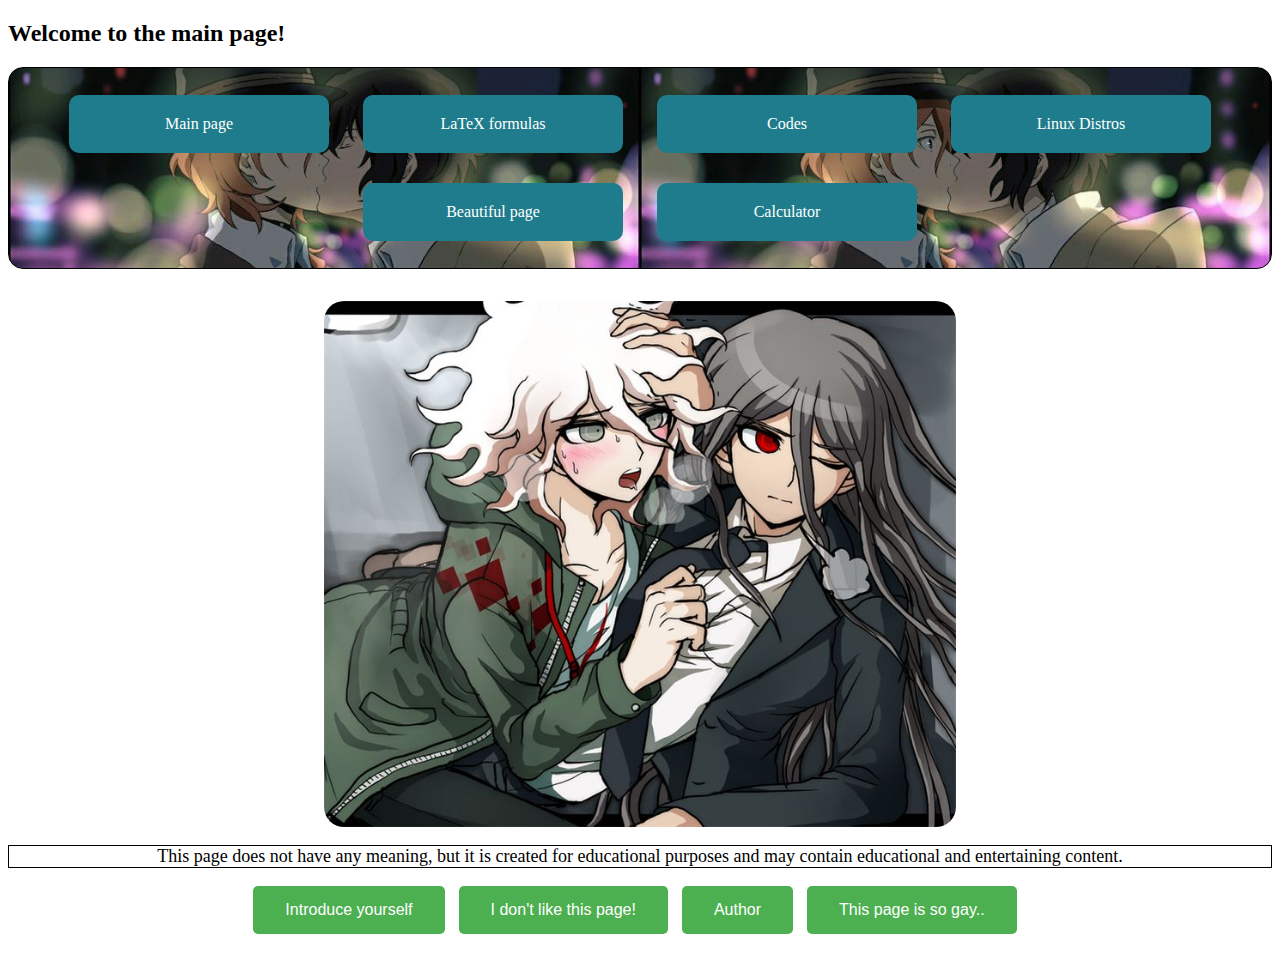
==== index.html @ 68776c4e "Update index.html" ====
<!DOCTYPE html>
<html lang='en'>
<head>
    <title>Vladimir's page
    </title>
    <link href="styles/style.css" rel="stylesheet" type="text/css">
    <link href="styles/main.css" rel="stylesheet" type="text/css">
</head>
<body>
<h2>Welcome to the main page!</h2>

<!-- Ссылки -->

<div class="menu">
    <a href="index.html"><span>Main page</span></a>
    <a href="formulas.html"><span>LaTeX formulas</span></a>
    <a href="codes.html"><span>Codes</span></a>
    <a href="distros.html"><span>Linux Distros</span></a>
    <a href="beautiful.html"><span>Beautiful page</span></a>
    <a href="interactive.html"><span>Calculator</span></a>
</div>

<div class="page-content">
    <img src="images/main_page.jpg" alt="gays" width="50%" class="center">
    <p id="script">This page does not have any meaning, but it is created for educational purposes and may contain educational and entertaining content. </p>
    <div class="actions">
        <button class="button" id="helloButton">Introduce yourself</button>
        <button class="button" id="byeButton">I don't like this page!</button>
        <button class="button" id="askButton">Author</button>
        <button class="button" id="gayButton">This page is so gay..</button>
    </div>
</div>


<script src="scripts/main.js"></script>

</body>
</html>
---- styles/style.css ----
.menu {
    border: 1px groove black;
    transition: .2s linear;
    border-radius: 15px;
    text-align: center;
    background-color: aliceblue;
    background-image: url("../images/gp8aVg8QWyI.jpg");
    background-size: 50%;
    padding-top: 12px;
    padding-bottom: 12px;
}

.menu a {
    text-decoration: none;
    color: #fff;
    display: inline-block;
    background: #1f7c8c;
    min-width: 200px;
    padding: 20px 30px;
    margin: 15px;
    border-radius: 10px;
    transition: .2s linear;
}

.menu a:hover {
    box-shadow: 300px 0 0 0 rgba(0, 0, 0, .3) inset;
}

.code {
    background: #f5f5f5;
    background-clip: border-box;
    border: 1px solid #e6e6e6;
    border-radius: 10px;
    word-spacing: 2px;
    padding: .8571429em 1.1428571em;
    margin-bottom: 1.7142857em;
    margin-top: 1.7142857em;
    overflow-x: scroll;
    text-overflow: clip;

    white-space: nowrap;
}

.page-content {
    margin-top: 32px;
    margin-bottom: 32px;
}
---- styles/main.css ----
.center {
  display: block;
  margin-left: auto;
  margin-right: auto;
  width: 50%;
  border-radius: 20px;
}

.actions {
  display: block;
  text-align: center;
  margin-left: auto;
  margin-right: auto;
}

.button {
  background-color: #4CAF50;
  border: none;
  color: white;
  padding: 15px 32px;
  text-align: center;
  text-decoration: none;
  display: inline-block;
  font-size: 16px;
  transition: .2s linear;
  border-radius: 5px;
  margin-right: 10px;
  margin-bottom: 10px;
}

.button:hover{
  box-shadow: 0 0 0 3px white, 0 0 0 6px #4caf50;
  cursor: pointer;
}

p {
  display: block;
  border: 1px groove black;
  transition: .2s linear;
  text-align:center;
  background-size: cover;
  font-size: large;
  margin-left: auto;
  margin-right: auto;
}
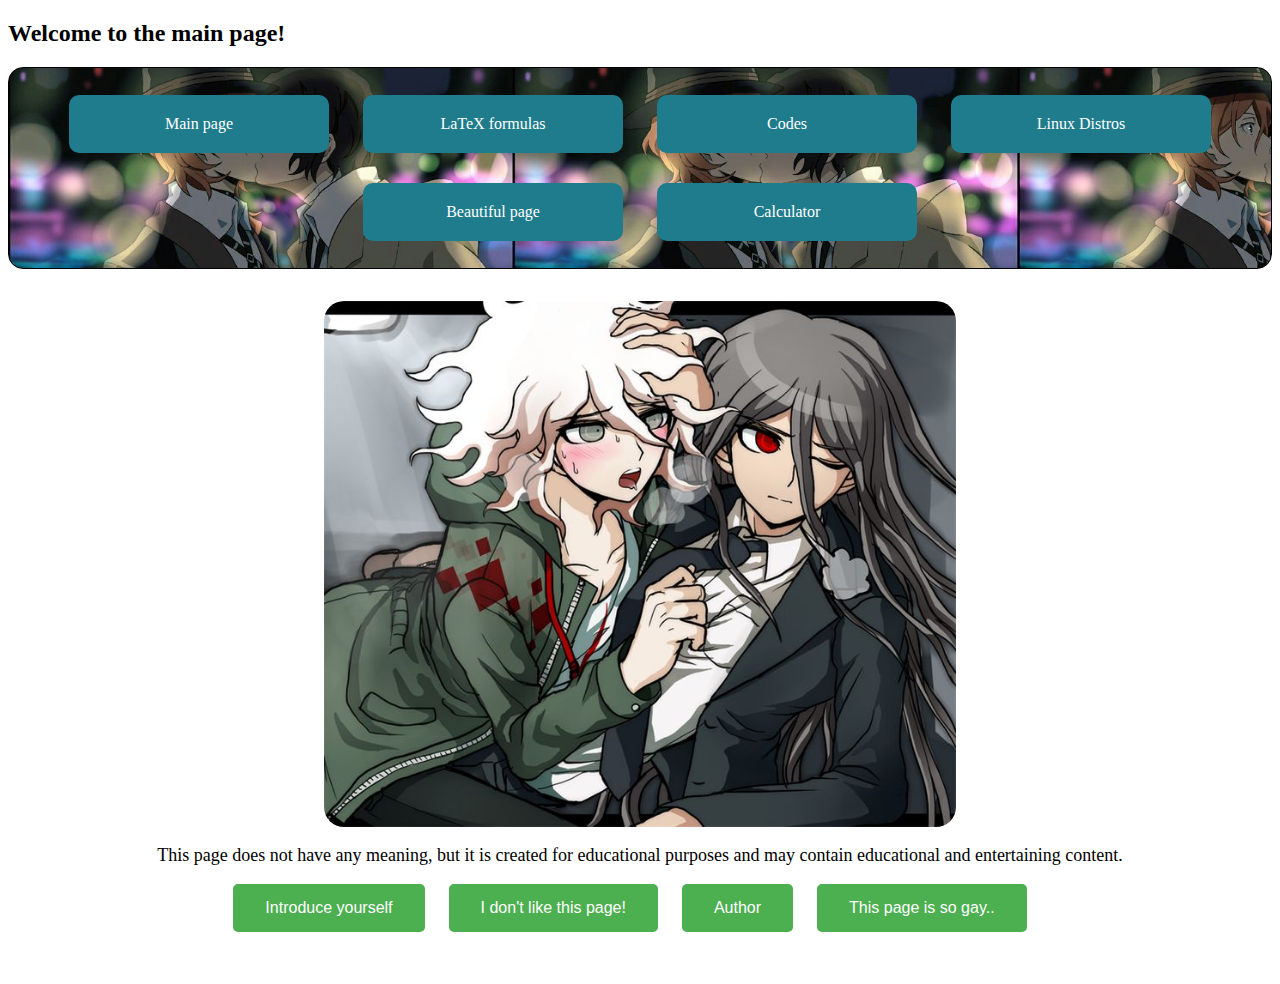
==== commit 5c2a7b93: "Add files via upload" ====
--- a/index.html
+++ b/index.html
@@ -21,7 +21,7 @@
 </div>
 
 <div class="page-content">
-    <img src="images/main_page.jpg" alt="gays" width="50%" class="center">
+    <img src="images/main_page.jpg" alt="Курису" width="50%" class="center">
     <p id="script">This page does not have any meaning, but it is created for educational purposes and may contain educational and entertaining content. </p>
     <div class="actions">
         <button class="button" id="helloButton">Introduce yourself</button>
--- a/styles/style.css
+++ b/styles/style.css
@@ -5,7 +5,7 @@
     text-align: center;
     background-color: aliceblue;
     background-image: url("../images/gp8aVg8QWyI.jpg");
-    background-size: 50%;
+    background-size: 40%;
     padding-top: 12px;
     padding-bottom: 12px;
 }
@@ -37,11 +37,13 @@
     margin-top: 1.7142857em;
     overflow-x: scroll;
     text-overflow: clip;
-
     white-space: nowrap;
+    font-size: large;
 }
 
 .page-content {
     margin-top: 32px;
     margin-bottom: 32px;
 }
+
+
--- a/styles/main.css
+++ b/styles/main.css
@@ -24,18 +24,18 @@
   font-size: 16px;
   transition: .2s linear;
   border-radius: 5px;
-  margin-right: 10px;
-  margin-bottom: 10px;
+  margin-right: 20px;
+  margin-bottom: 20px;
 }
 
 .button:hover{
   box-shadow: 0 0 0 3px white, 0 0 0 6px #4caf50;
   cursor: pointer;
+  transform: rotate(5deg);
 }
 
 p {
   display: block;
-  border: 1px groove black;
   transition: .2s linear;
   text-align:center;
   background-size: cover;
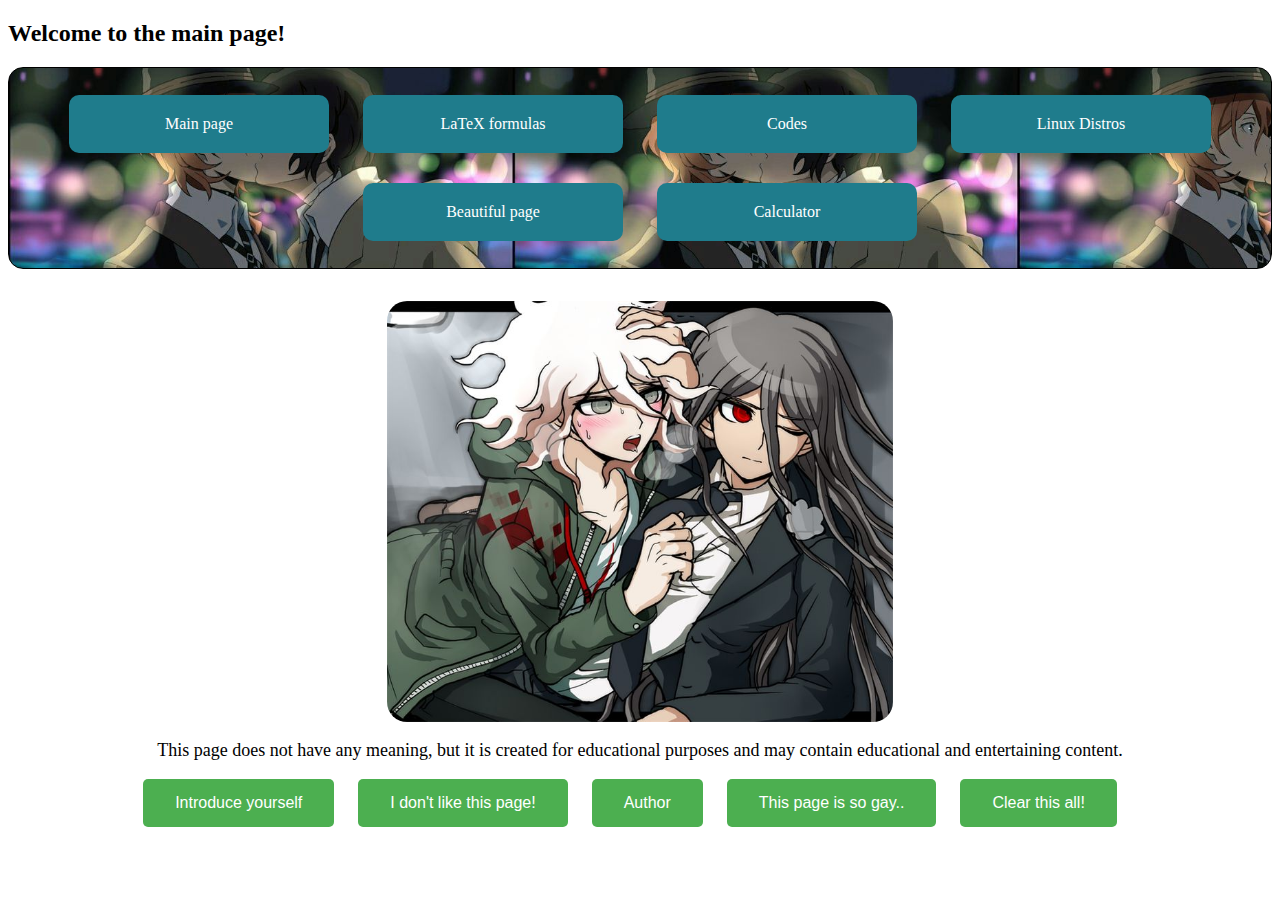
==== commit 2938d1f6: "Add files via upload" ====
--- a/index.html
+++ b/index.html
@@ -28,6 +28,7 @@
         <button class="button" id="byeButton">I don't like this page!</button>
         <button class="button" id="askButton">Author</button>
         <button class="button" id="gayButton">This page is so gay..</button>
+        <button class="button" id="clearButton">Clear this all!</button>
     </div>
 </div>
 
--- a/styles/main.css
+++ b/styles/main.css
@@ -2,9 +2,15 @@
   display: block;
   margin-left: auto;
   margin-right: auto;
-  width: 50%;
+  width: 40%;
   border-radius: 20px;
 }
+
+.center:hover{
+  cursor: pointer;
+  transform: rotate(180deg);
+}
+
 
 .actions {
   display: block;
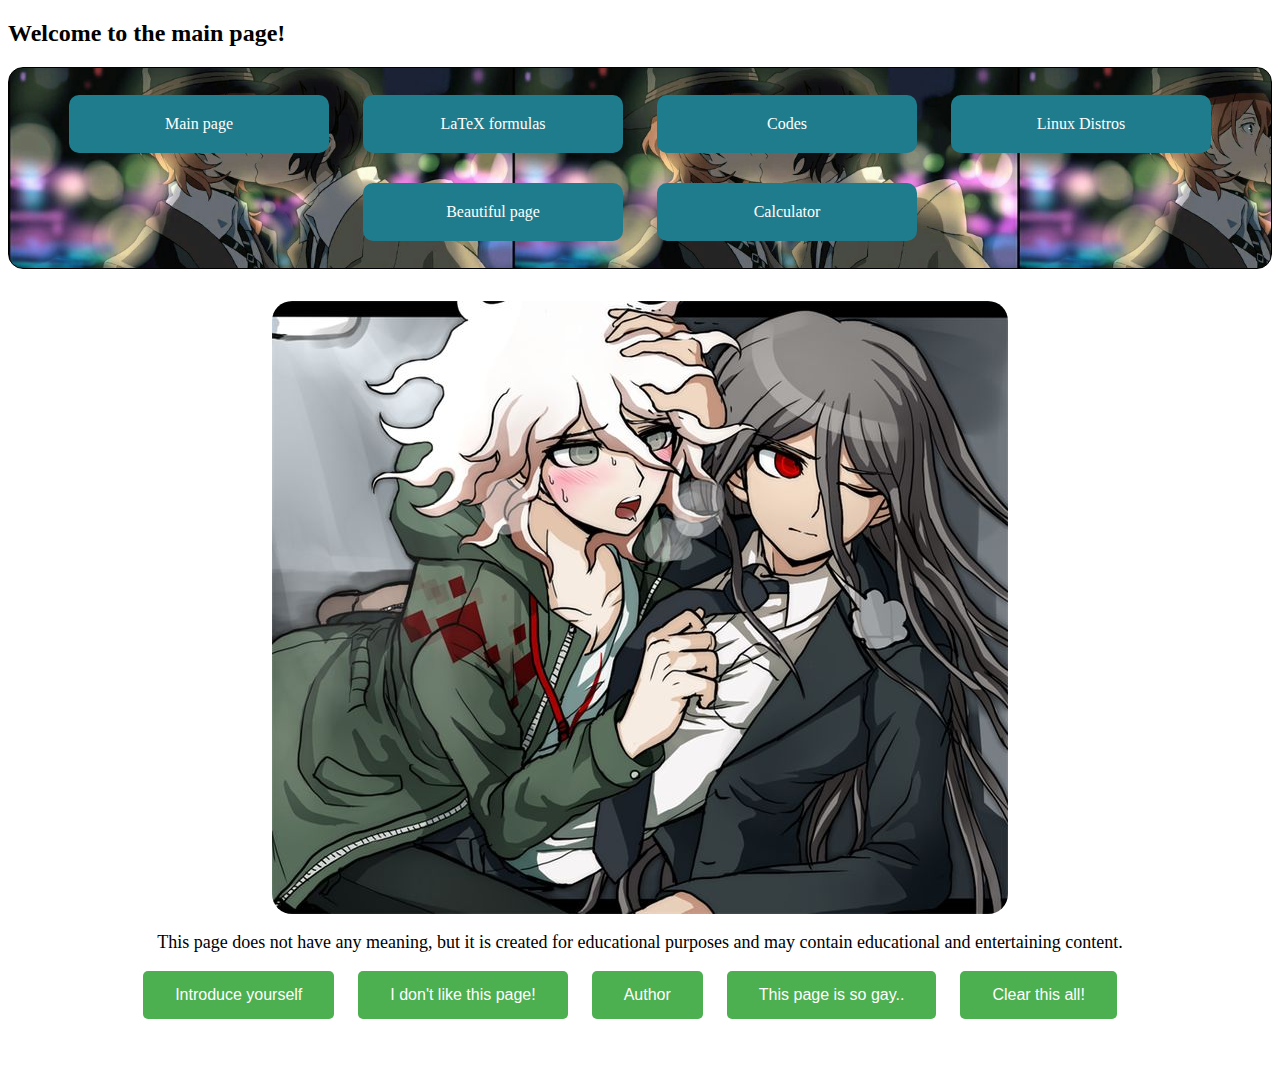
==== commit 2fb6447f: "Add files via upload" ====
--- a/index.html
+++ b/index.html
@@ -1,11 +1,14 @@
 <!DOCTYPE html>
 <html lang='en'>
+
 <head>
-    <title>Vladimir's page
-    </title>
+    <meta charset="utf-8">
+    <meta name="viewport" content="width=device-width">
+    <title>Vladimir's page</title>
     <link href="styles/style.css" rel="stylesheet" type="text/css">
     <link href="styles/main.css" rel="stylesheet" type="text/css">
 </head>
+
 <body>
 <h2>Welcome to the main page!</h2>
 
@@ -21,7 +24,7 @@
 </div>
 
 <div class="page-content">
-    <img src="images/main_page.jpg" alt="Курису" width="50%" class="center">
+    <img src="images/main_page.jpg" alt="Курису" class="center">
     <p id="script">This page does not have any meaning, but it is created for educational purposes and may contain educational and entertaining content. </p>
     <div class="actions">
         <button class="button" id="helloButton">Introduce yourself</button>
--- a/styles/style.css
+++ b/styles/style.css
@@ -39,6 +39,22 @@
     text-overflow: clip;
     white-space: nowrap;
     font-size: large;
+    margin-left: auto;
+    margin-right: auto;
+    max-width: 80%;
+    display: block;
+}
+
+h3 {
+    text-align: center;
+    margin-left: auto;
+    margin-right: auto;
+    background: #209672;
+    background-clip: border-box;
+    border-radius: 15px;
+    padding: 7px 7px;
+    color: white;
+    max-width: 500px;
 }
 
 .page-content {
--- a/styles/main.css
+++ b/styles/main.css
@@ -2,7 +2,7 @@
   display: block;
   margin-left: auto;
   margin-right: auto;
-  width: 40%;
+  max-width: 90%;
   border-radius: 20px;
 }
 
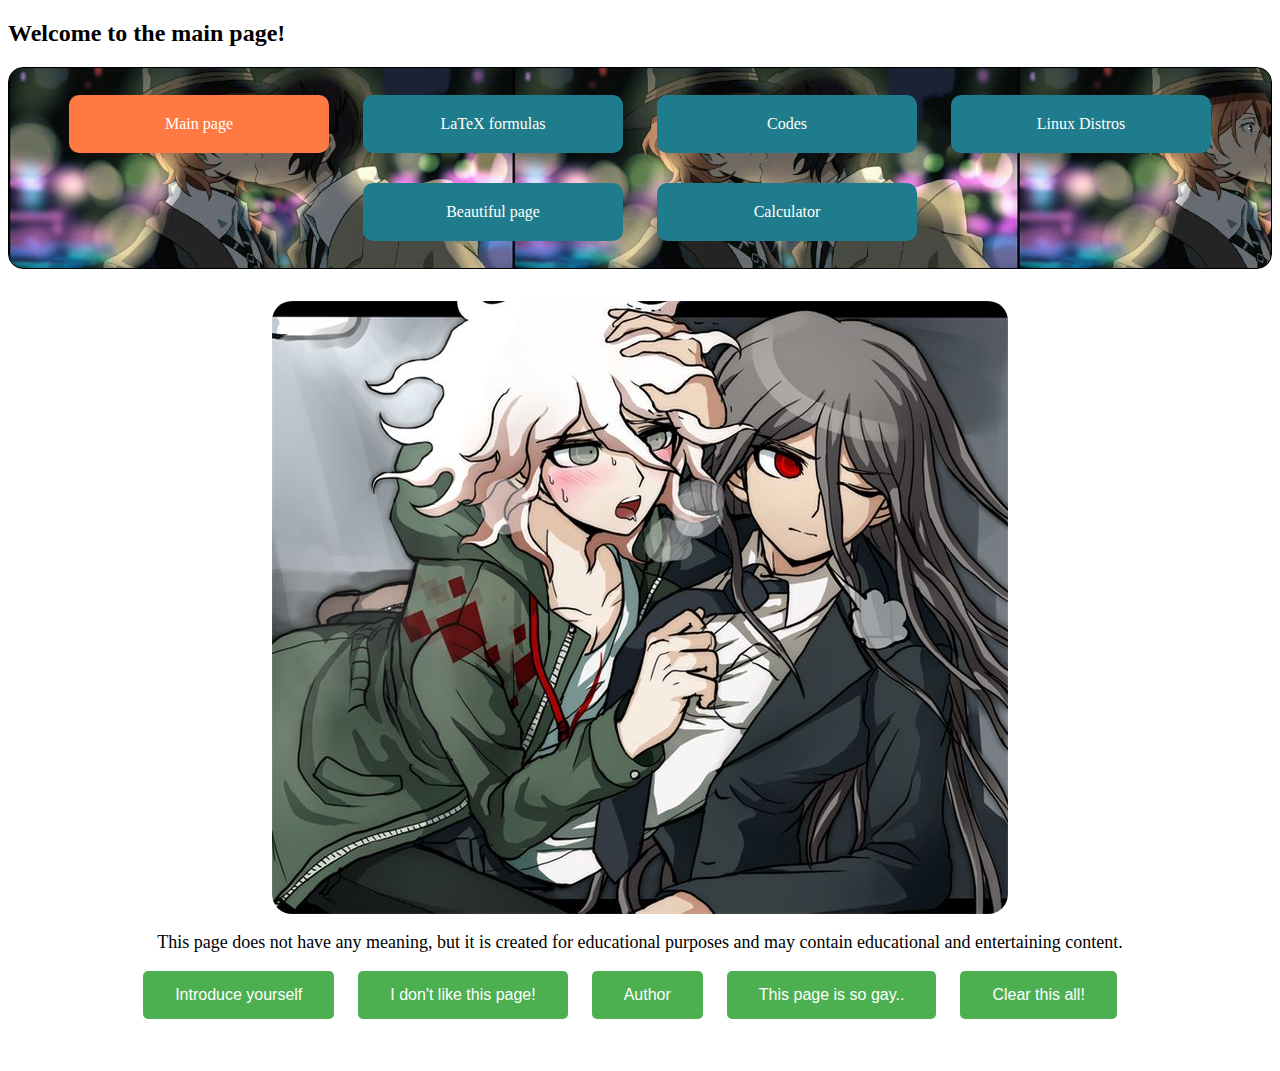
==== commit fa3a2e5e: "Add files via upload" ====
--- a/index.html
+++ b/index.html
@@ -15,16 +15,17 @@
 <!-- Ссылки -->
 
 <div class="menu">
-    <a href="index.html"><span>Main page</span></a>
-    <a href="formulas.html"><span>LaTeX formulas</span></a>
-    <a href="codes.html"><span>Codes</span></a>
-    <a href="distros.html"><span>Linux Distros</span></a>
-    <a href="beautiful.html"><span>Beautiful page</span></a>
-    <a href="interactive.html"><span>Calculator</span></a>
+    <a href="index.html"><span class="current">Main page</span></a>
+    <a href="formulas.html"><span class="nonCurrent">LaTeX formulas</span></a>
+    <a href="codes.html"><span class="nonCurrent">Codes</span></a>
+    <a href="distros.html"><span class="nonCurrent">Linux Distros</span></a>
+    <a href="beautiful.html"><span class="nonCurrent">Beautiful page</span></a>
+    <a href="interactive.html"><span class="nonCurrent">Calculator</span></a>
 </div>
 
+
 <div class="page-content">
-    <img src="images/main_page.jpg" alt="Курису" class="center">
+    <img src="images/main_page.jpg" class="center">
     <p id="script">This page does not have any meaning, but it is created for educational purposes and may contain educational and entertaining content. </p>
     <div class="actions">
         <button class="button" id="helloButton">Introduce yourself</button>
--- a/styles/style.css
+++ b/styles/style.css
@@ -10,7 +10,7 @@
     padding-bottom: 12px;
 }
 
-.menu a {
+.nonCurrent {
     text-decoration: none;
     color: #fff;
     display: inline-block;
@@ -19,13 +19,28 @@
     padding: 20px 30px;
     margin: 15px;
     border-radius: 10px;
-    transition: .2s linear;
+    transition: .1s linear;
 }
 
-.menu a:hover {
+.nonCurrent:hover {
     box-shadow: 300px 0 0 0 rgba(0, 0, 0, .3) inset;
 }
 
+.current {
+    text-decoration: none;
+    color: #fff;
+    display: inline-block;
+    min-width: 200px;
+    padding: 20px 30px;
+    margin: 15px;
+    border-radius: 10px;
+    transition: .1s linear;
+    background: #FF7A42;
+}
+
+.current:hover {
+    box-shadow: 300px 0 0 0 rgba(0, 0, 0, .3) inset;
+}
 .code {
     background: #f5f5f5;
     background-clip: border-box;
--- a/styles/main.css
+++ b/styles/main.css
@@ -4,11 +4,13 @@
   margin-right: auto;
   max-width: 90%;
   border-radius: 20px;
+  transition: 1s linear;
 }
 
 .center:hover{
   cursor: pointer;
-  transform: rotate(180deg);
+  animation-delay: 3s;
+  transform: rotate(360deg) scale(0.6, 0.6);
 }
 
 
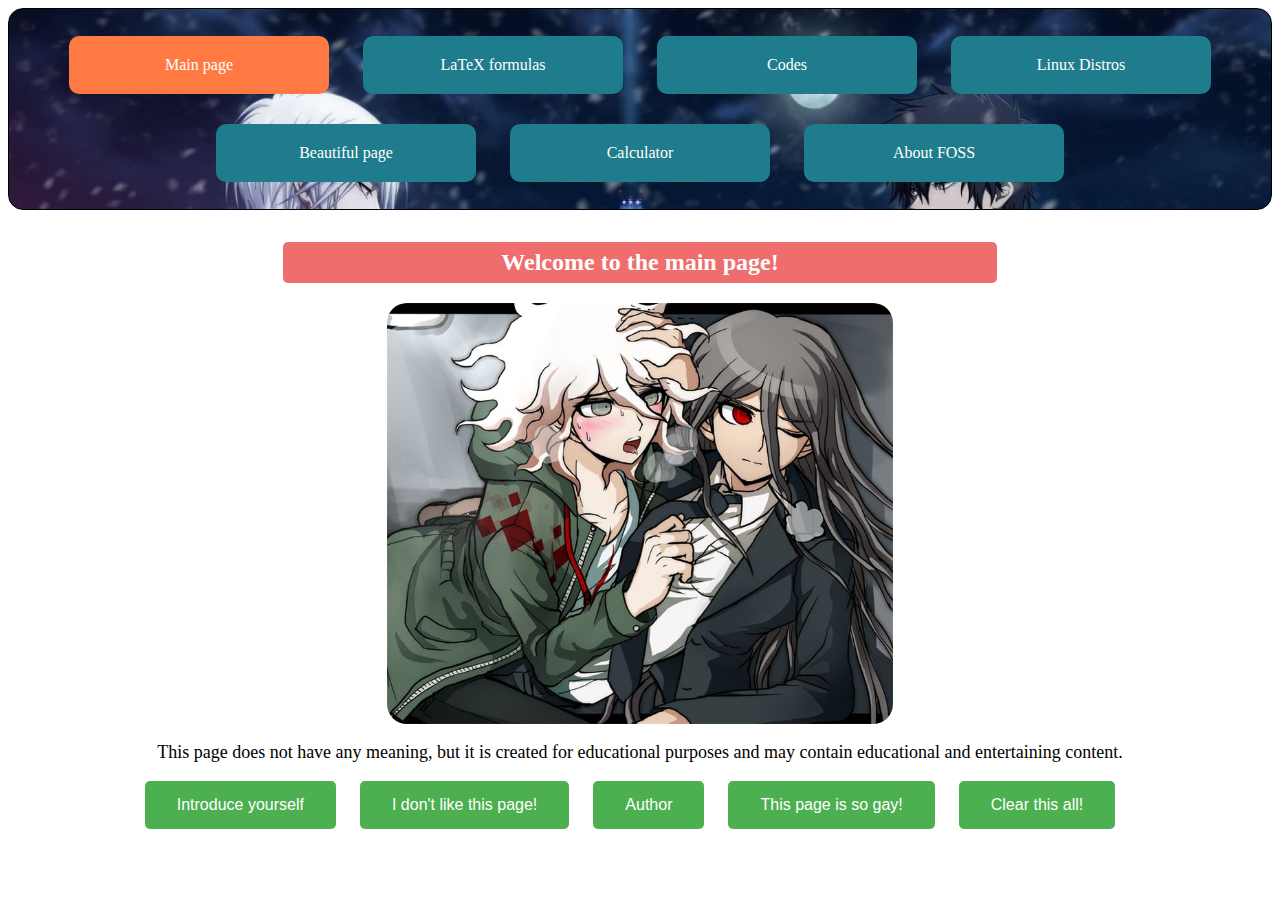
==== commit 93917e92: "Add files via upload" ====
--- a/index.html
+++ b/index.html
@@ -10,8 +10,6 @@
 </head>
 
 <body>
-<h2>Welcome to the main page!</h2>
-
 <!-- Ссылки -->
 
 <div class="menu">
@@ -21,17 +19,18 @@
     <a href="distros.html"><span class="nonCurrent">Linux Distros</span></a>
     <a href="beautiful.html"><span class="nonCurrent">Beautiful page</span></a>
     <a href="interactive.html"><span class="nonCurrent">Calculator</span></a>
+    <a href="about.html"><span class="nonCurrent">About FOSS</span></a>
 </div>
+<div class="page-content">
+    <h2>Welcome to the main page!</h2>
+    <img src="images/main_page.jpg" class="center" width="40%">
 
-
-<div class="page-content">
-    <img src="images/main_page.jpg" class="center">
     <p id="script">This page does not have any meaning, but it is created for educational purposes and may contain educational and entertaining content. </p>
     <div class="actions">
         <button class="button" id="helloButton">Introduce yourself</button>
         <button class="button" id="byeButton">I don't like this page!</button>
         <button class="button" id="askButton">Author</button>
-        <button class="button" id="gayButton">This page is so gay..</button>
+        <button class="button" id="gayButton">This page is so gay!</button>
         <button class="button" id="clearButton">Clear this all!</button>
     </div>
 </div>
--- a/styles/style.css
+++ b/styles/style.css
@@ -3,9 +3,8 @@
     transition: .2s linear;
     border-radius: 15px;
     text-align: center;
-    background-color: aliceblue;
-    background-image: url("../images/gp8aVg8QWyI.jpg");
-    background-size: 40%;
+    background-image: url("../images/psychopass.jpg");
+    background-size: 100%;
     padding-top: 12px;
     padding-bottom: 12px;
 }
@@ -23,9 +22,23 @@
 }
 
 .nonCurrent:hover {
-    box-shadow: 300px 0 0 0 rgba(0, 0, 0, .3) inset;
+    box-shadow: 500px 0 0 0 rgba(0, 0, 0, .3) inset;
 }
 
+.exo {
+    text-decoration: none;
+    color: #fff;
+    display: inline-block;
+    background: #153e60;
+    min-width: 200px;
+    padding: 20px 30px;
+    margin: 15px;
+    border-radius: 10px;
+    transition: .1s linear;
+}
+.exo:hover {
+    box-shadow: 500px 0 0 0 rgba(0, 0, 0, .3) inset;
+}
 .current {
     text-decoration: none;
     color: #fff;
@@ -39,7 +52,7 @@
 }
 
 .current:hover {
-    box-shadow: 300px 0 0 0 rgba(0, 0, 0, .3) inset;
+    box-shadow: 500px 0 0 0 rgba(0, 0, 0, .3) inset;
 }
 .code {
     background: #f5f5f5;
@@ -59,6 +72,17 @@
     max-width: 80%;
     display: block;
 }
+h2 {
+    text-align: center;
+    margin-left: auto;
+    margin-right: auto;
+    background: #ef6d6d;
+    background-clip: border-box;
+    border-radius: 5px;
+    padding: 7px 7px;
+    color: white;
+    max-width: 700px;
+}
 
 h3 {
     text-align: center;
@@ -77,4 +101,7 @@
     margin-bottom: 32px;
 }
 
-
+a {
+    text-decoration: none;
+    color: black;
+}
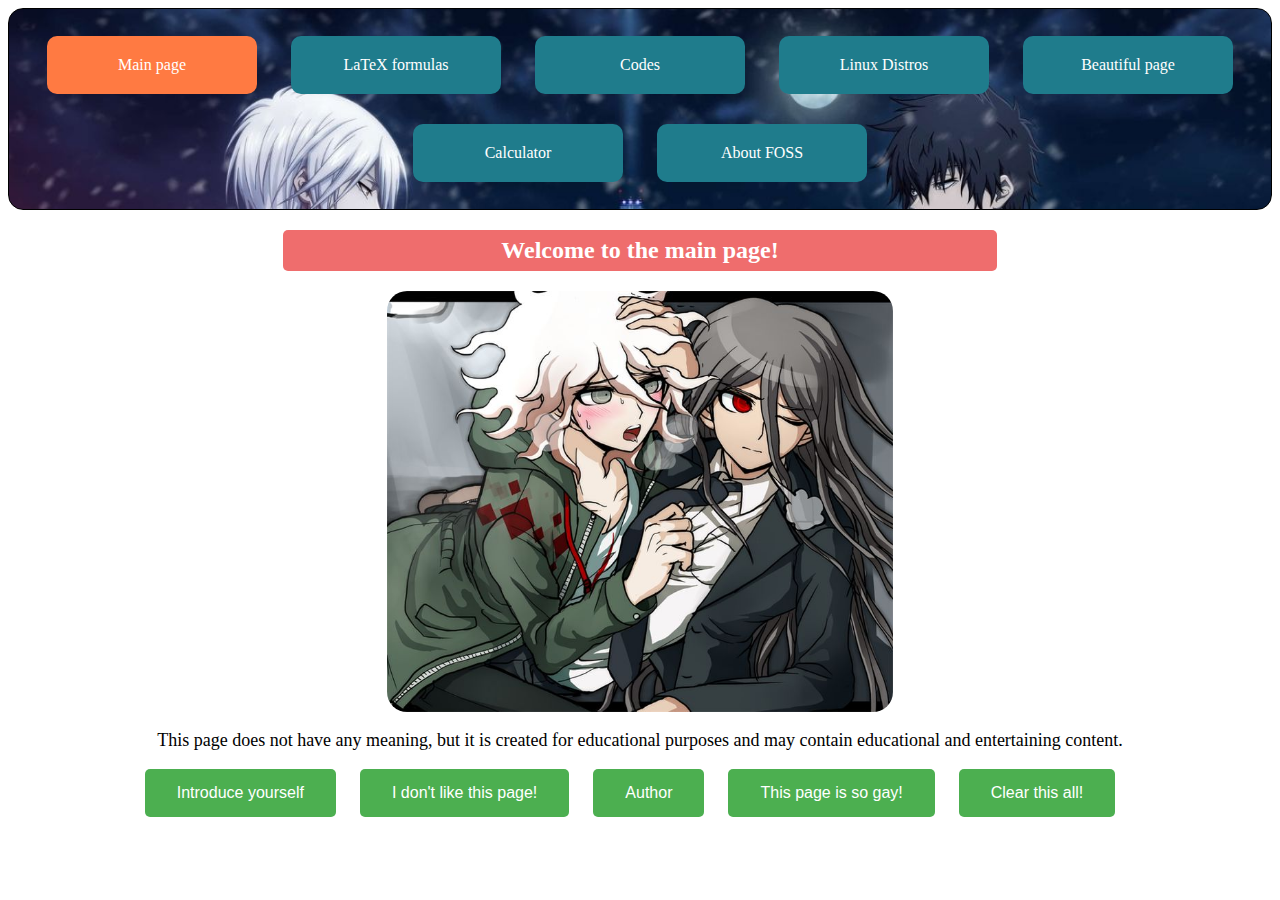
==== commit 586664fb: "Add files via upload" ====
--- a/index.html
+++ b/index.html
@@ -21,7 +21,6 @@
     <a href="interactive.html"><span class="nonCurrent">Calculator</span></a>
     <a href="about.html"><span class="nonCurrent">About FOSS</span></a>
 </div>
-<div class="page-content">
     <h2>Welcome to the main page!</h2>
     <img src="images/main_page.jpg" class="center" width="40%">
 
@@ -33,7 +32,6 @@
         <button class="button" id="gayButton">This page is so gay!</button>
         <button class="button" id="clearButton">Clear this all!</button>
     </div>
-</div>
 
 
 <script src="scripts/main.js"></script>
--- a/styles/style.css
+++ b/styles/style.css
@@ -14,7 +14,7 @@
     color: #fff;
     display: inline-block;
     background: #1f7c8c;
-    min-width: 200px;
+    min-width: 150px;
     padding: 20px 30px;
     margin: 15px;
     border-radius: 10px;
@@ -25,25 +25,11 @@
     box-shadow: 500px 0 0 0 rgba(0, 0, 0, .3) inset;
 }
 
-.exo {
-    text-decoration: none;
-    color: #fff;
-    display: inline-block;
-    background: #153e60;
-    min-width: 200px;
-    padding: 20px 30px;
-    margin: 15px;
-    border-radius: 10px;
-    transition: .1s linear;
-}
-.exo:hover {
-    box-shadow: 500px 0 0 0 rgba(0, 0, 0, .3) inset;
-}
 .current {
     text-decoration: none;
     color: #fff;
     display: inline-block;
-    min-width: 200px;
+    min-width: 150px;
     padding: 20px 30px;
     margin: 15px;
     border-radius: 10px;
